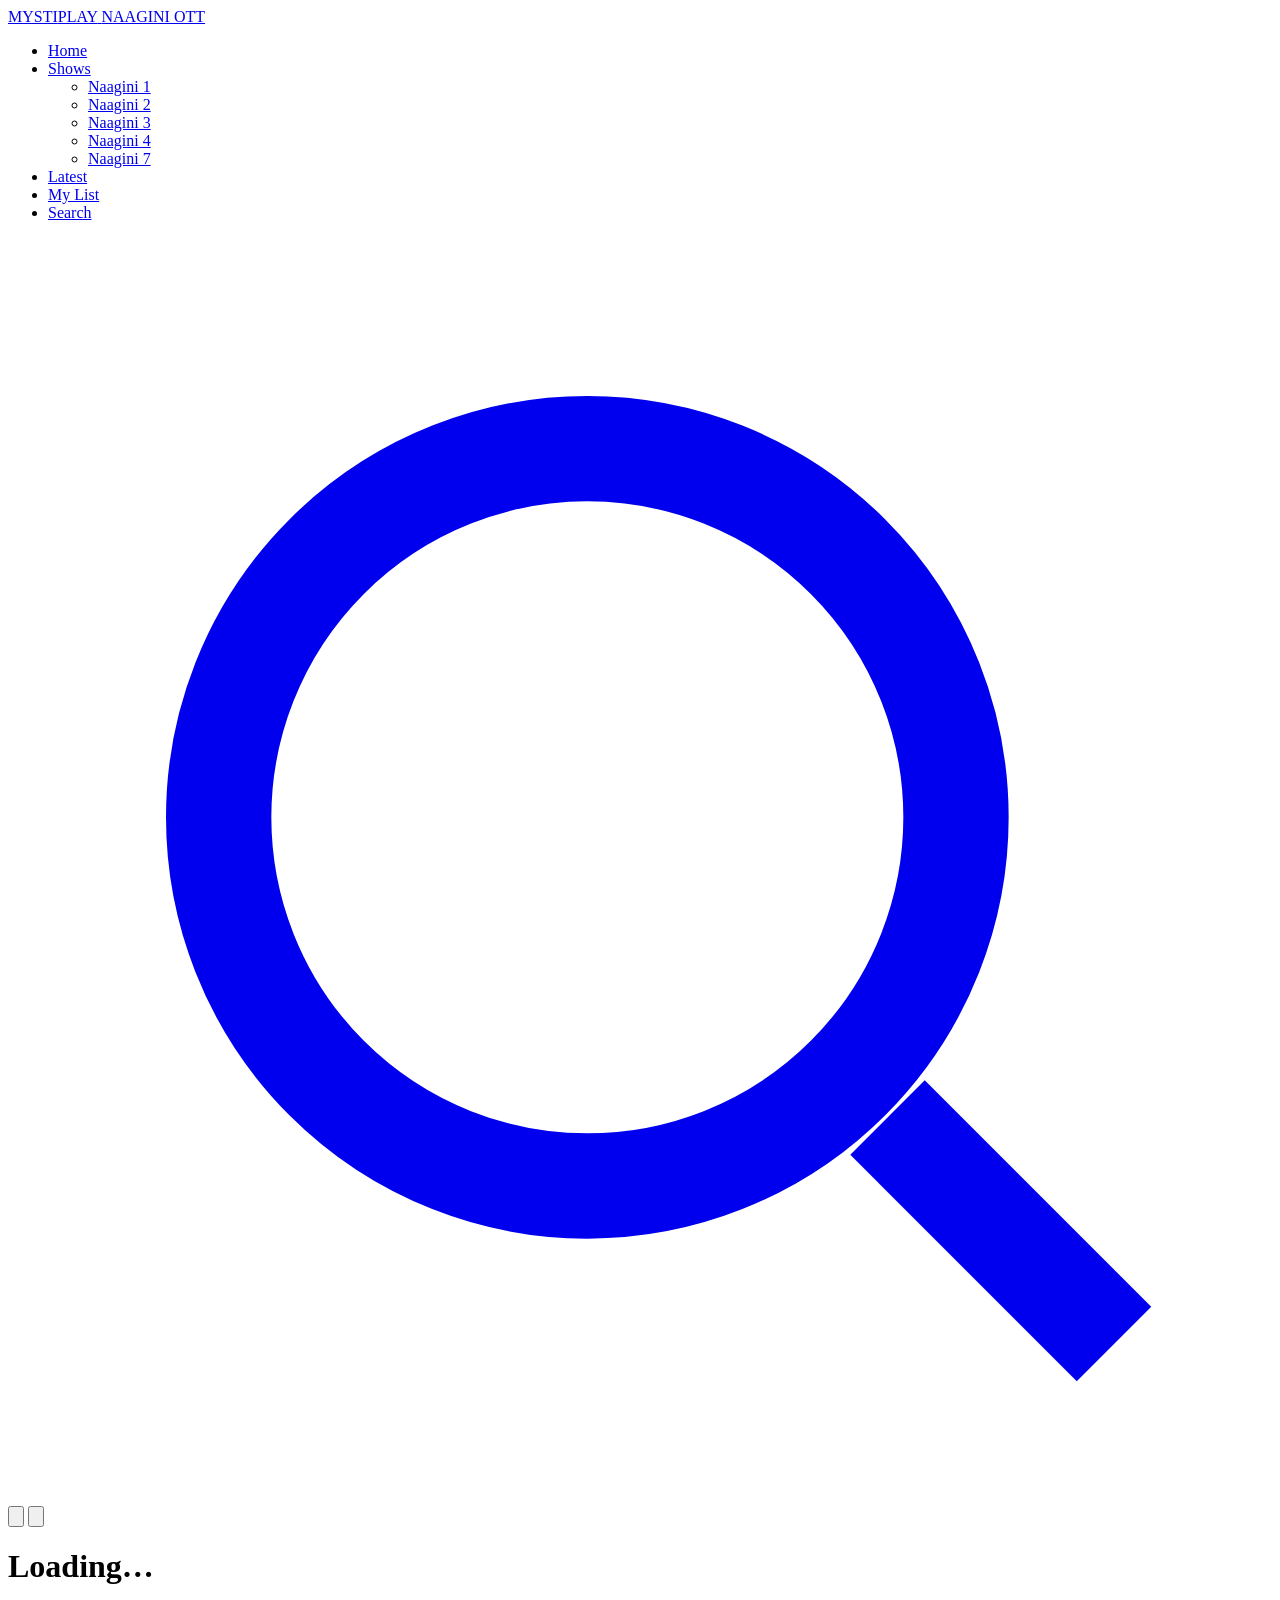
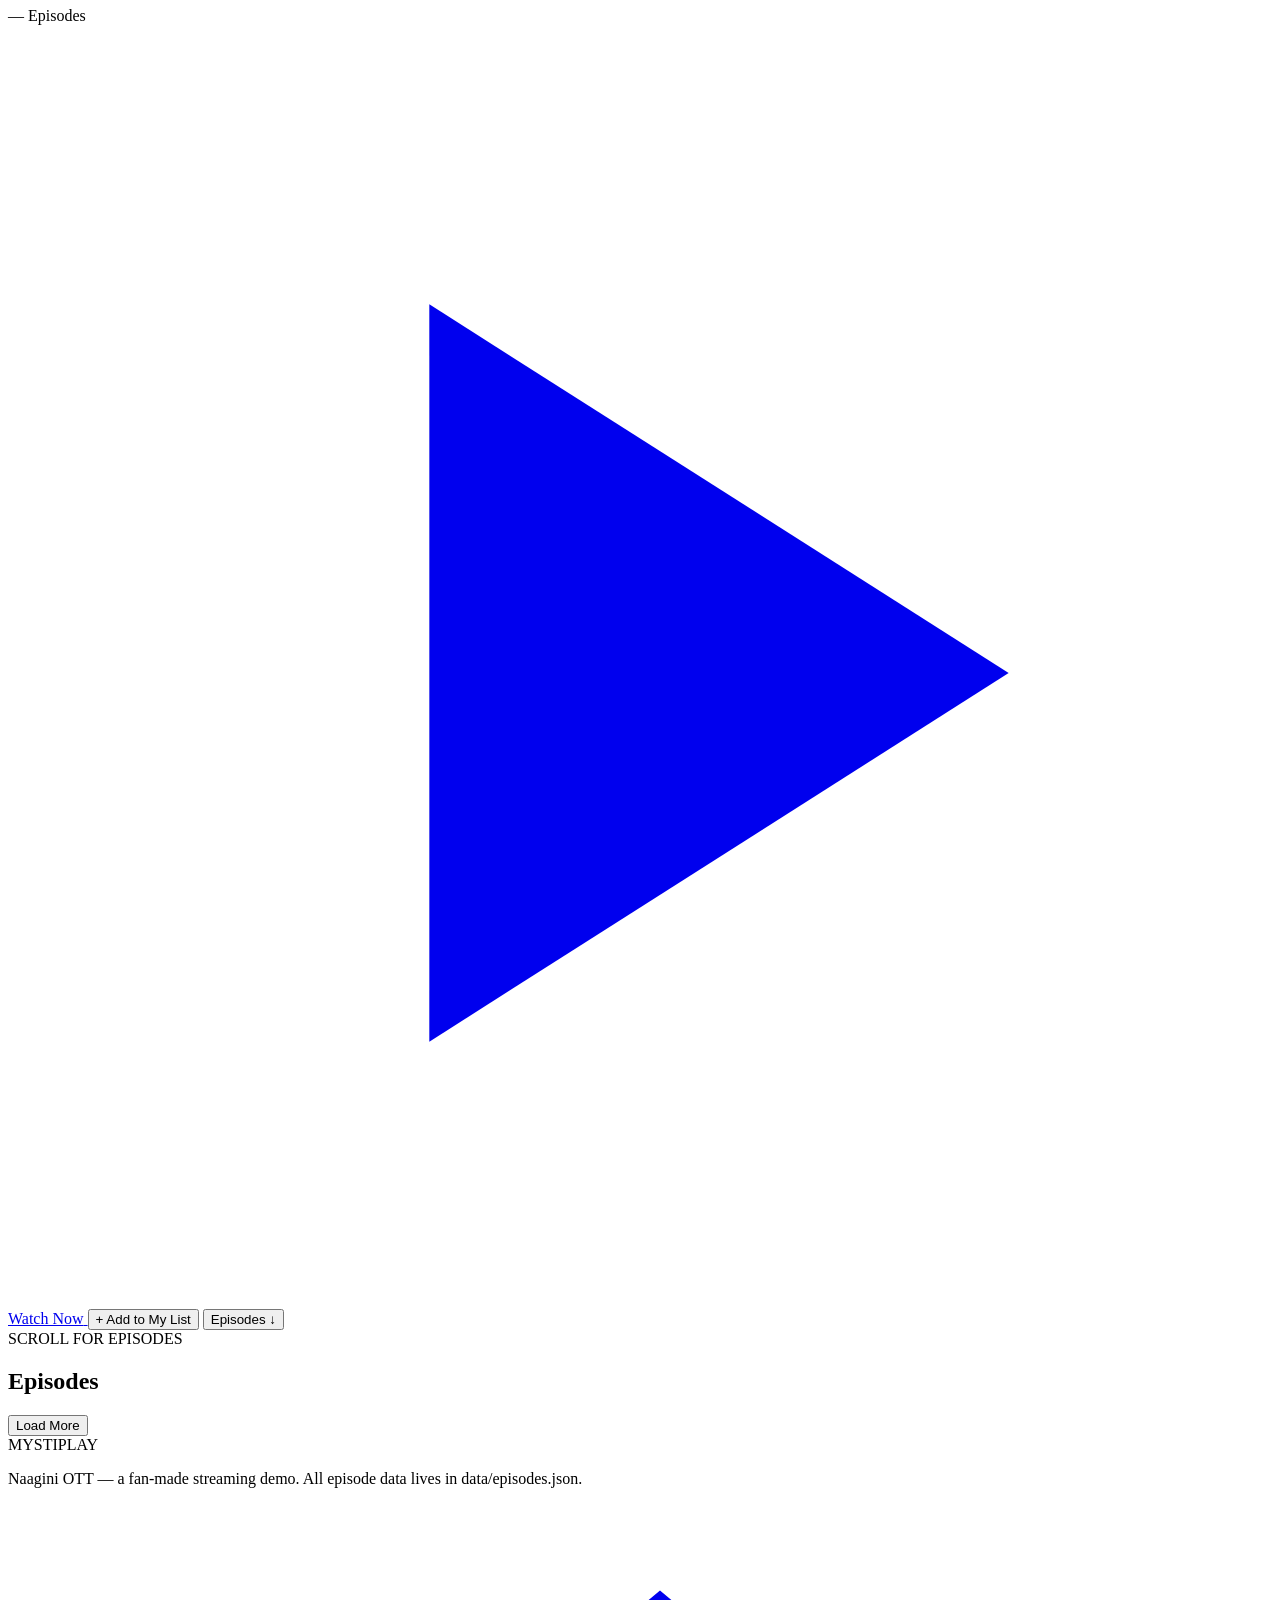
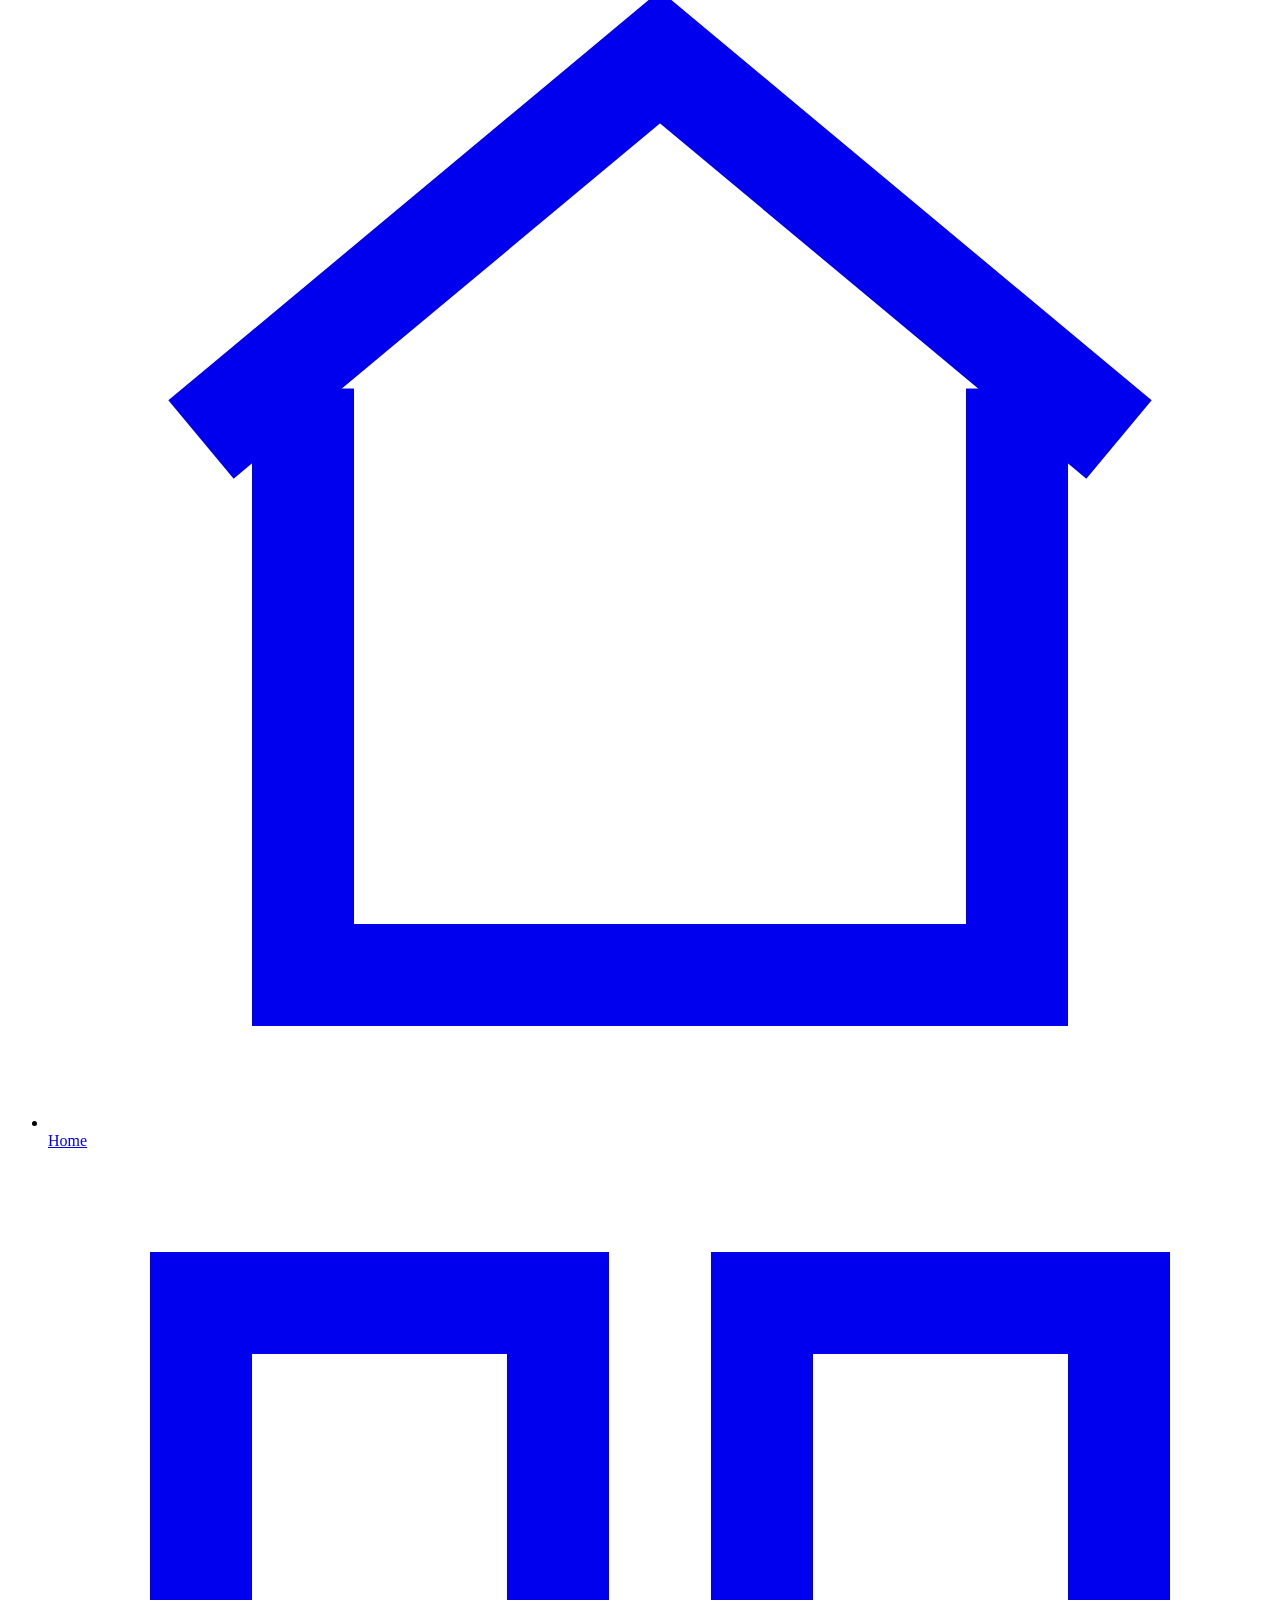
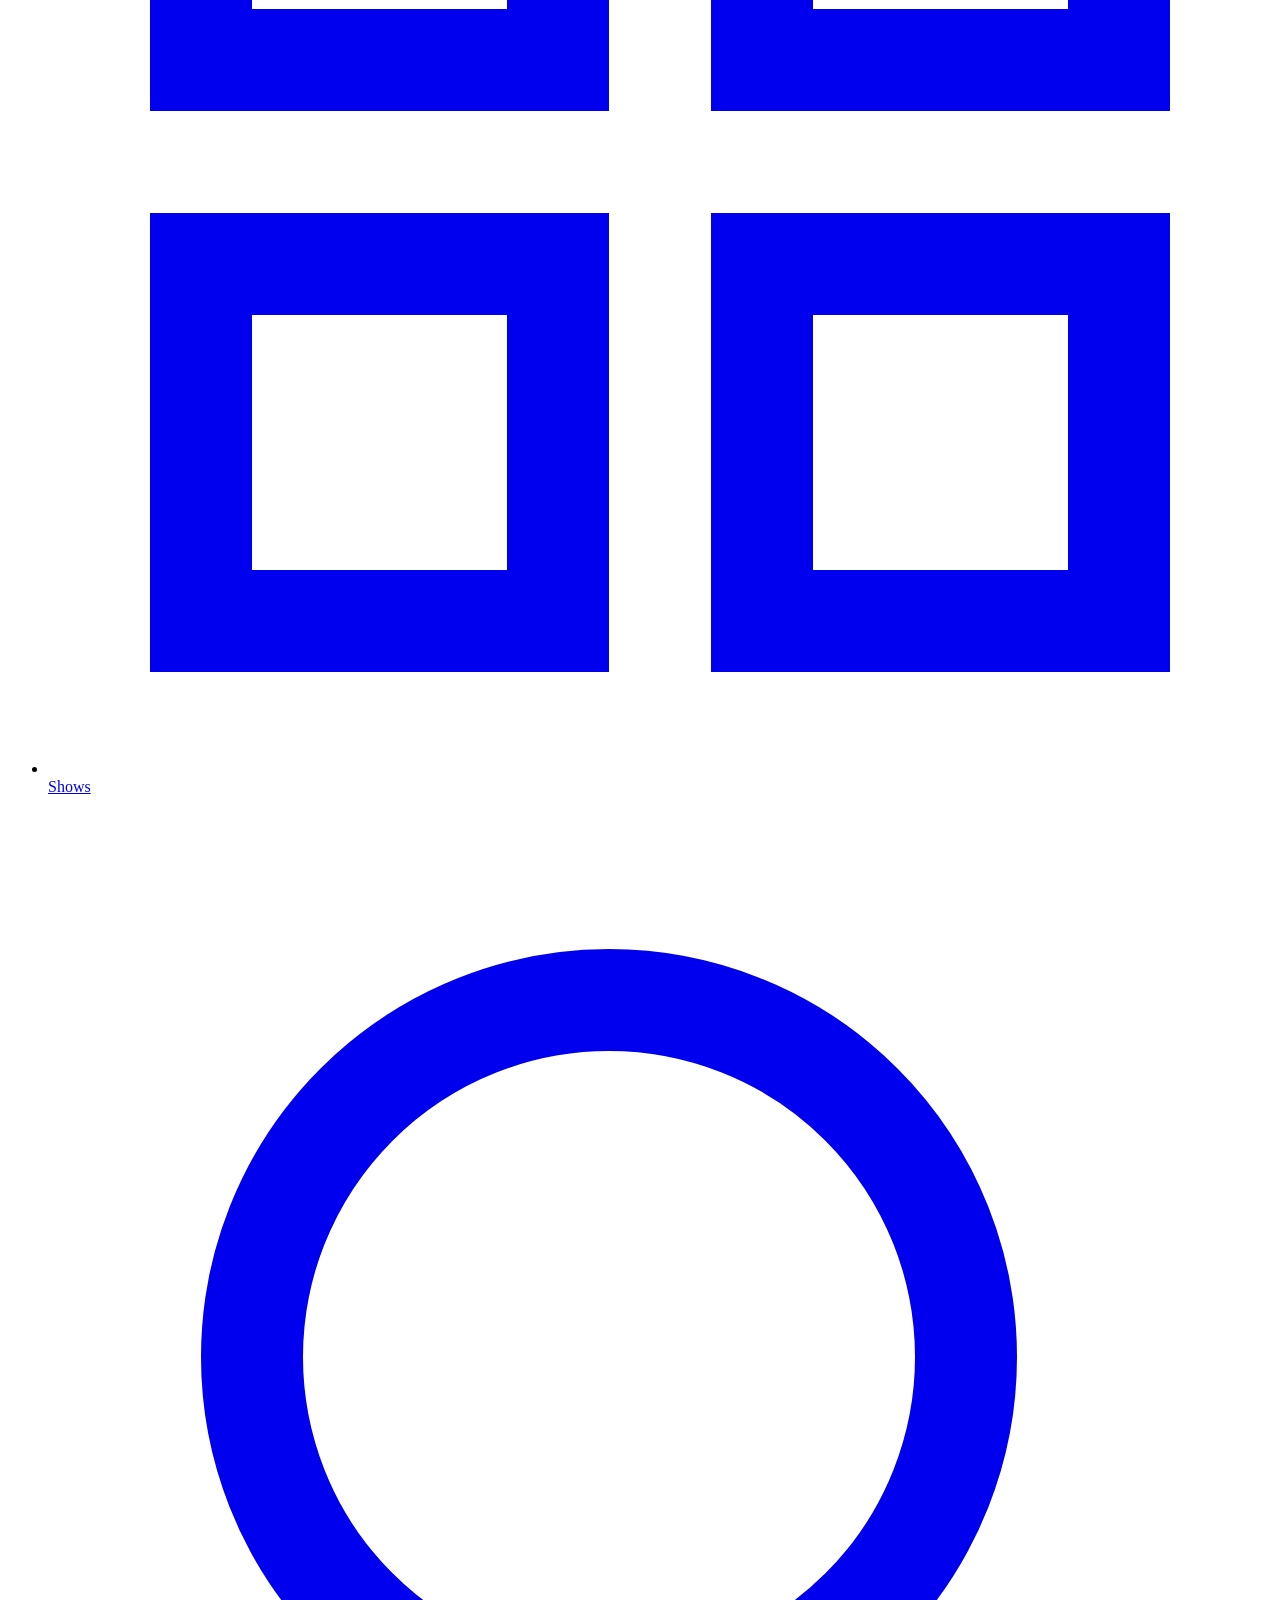
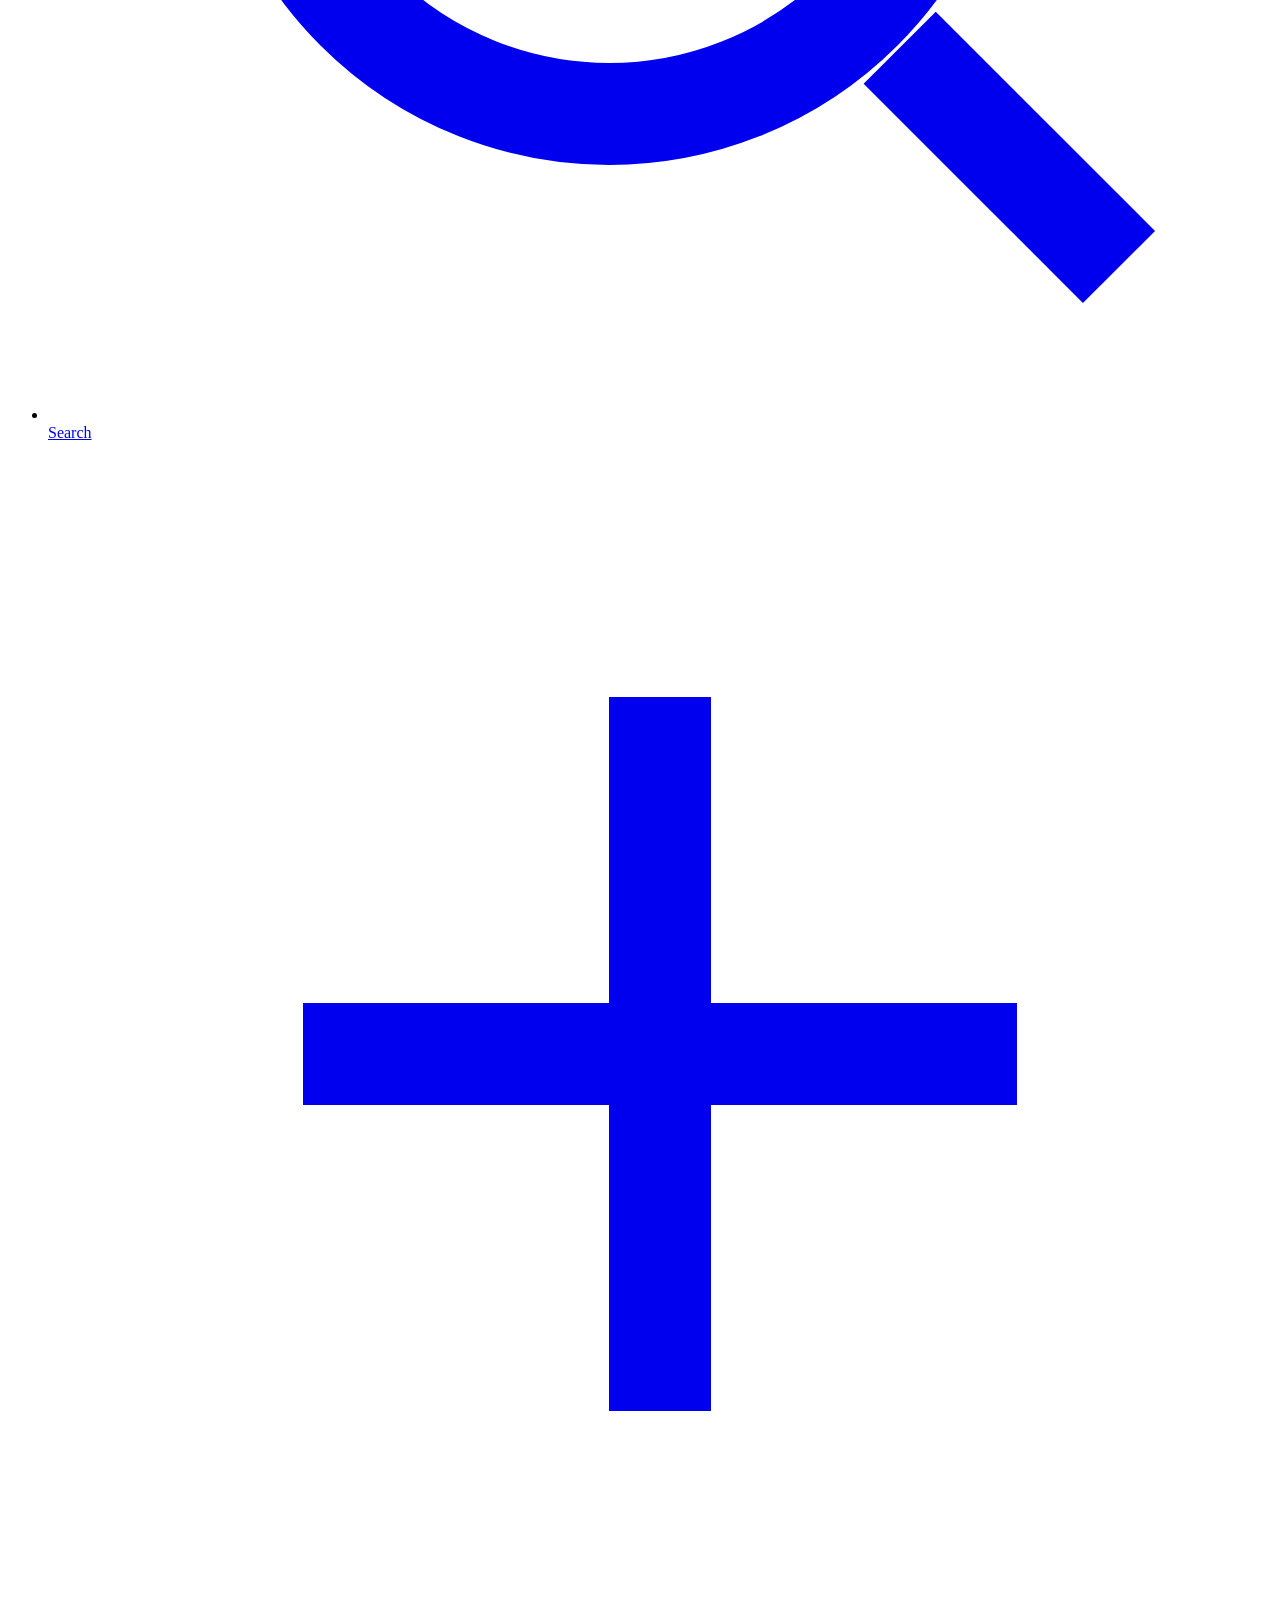
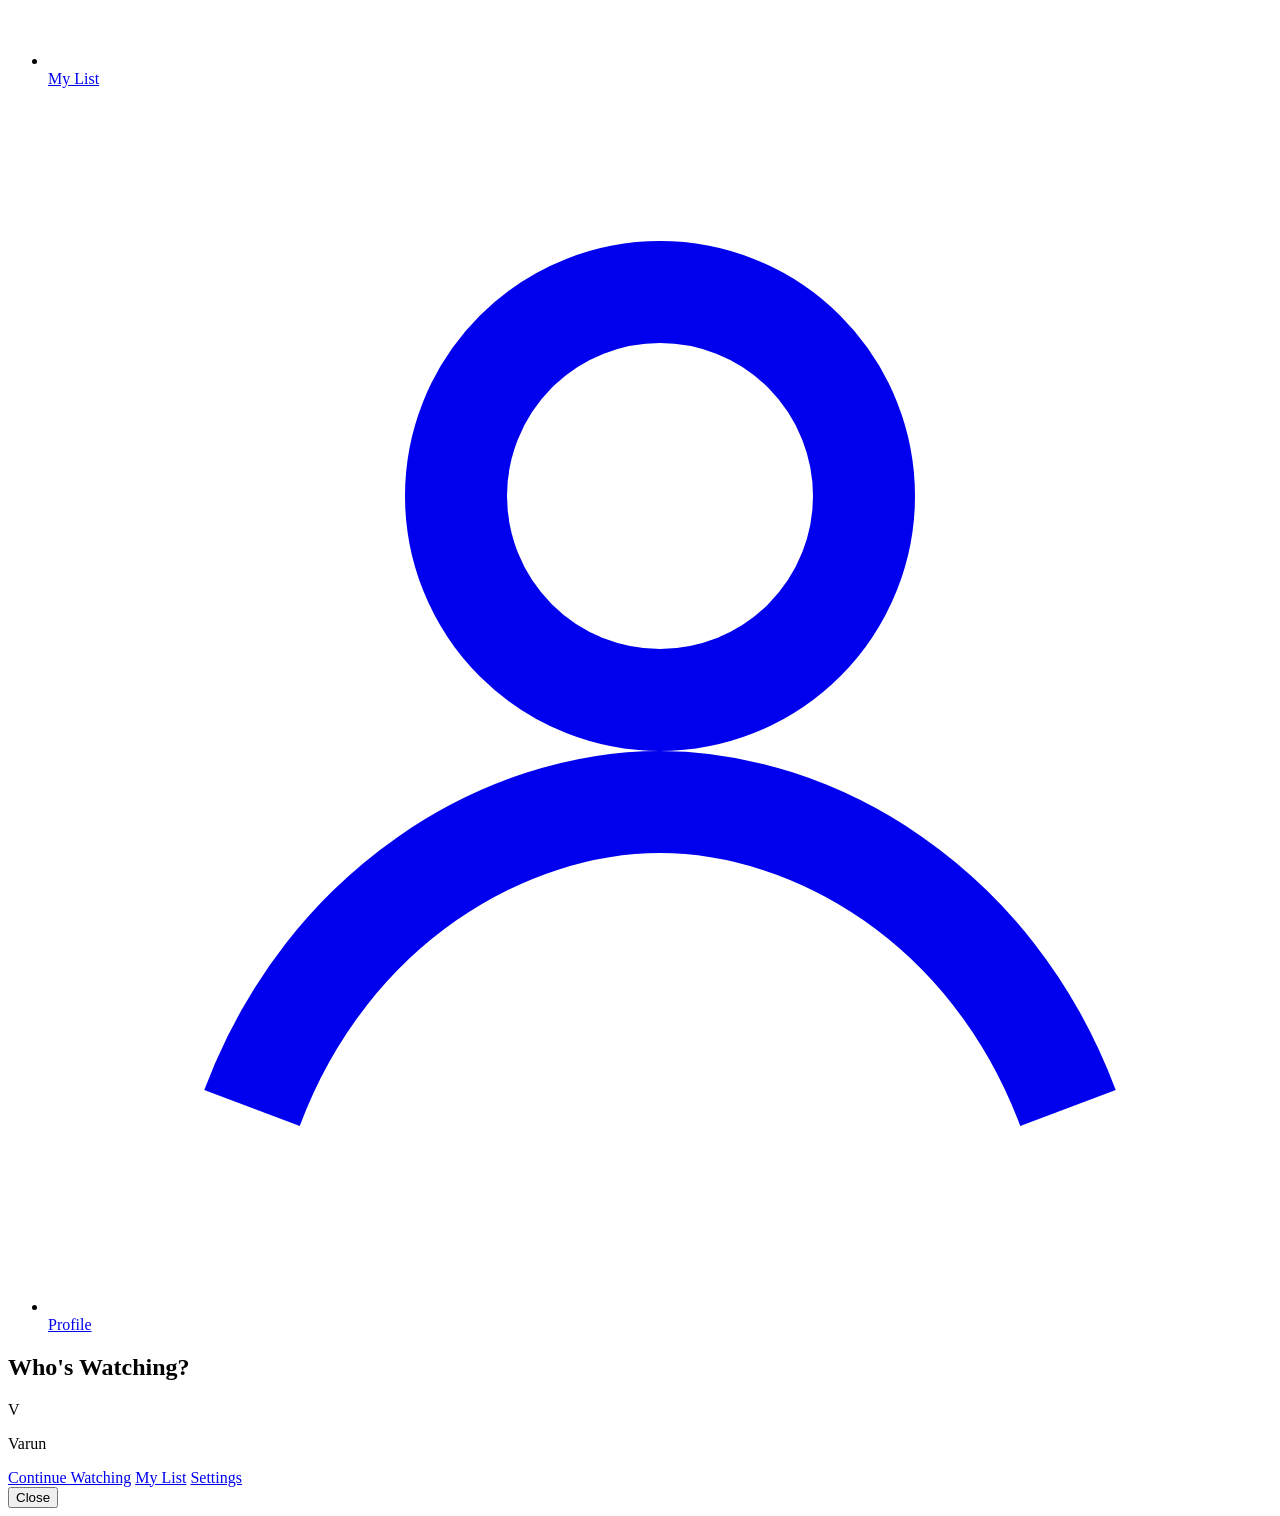
==== frontend/season.html @ 5b38a066 "Initial MystiPlay OTT release" ====
<!DOCTYPE html>
<html lang="en">
<head>
<meta charset="UTF-8">
<meta name="viewport" content="width=device-width, initial-scale=1.0">
<title>Season — MystiPlay</title>
<link rel="stylesheet" href="/css/style.css">
</head>
<body data-page="season">

<div class="state-banner" data-global-error role="alert"></div>

<nav class="nav" aria-label="Primary">
  <a href="/index.html" class="brand">
    <span class="brand-name">MYSTI<span>PLAY</span></span>
    <span class="brand-sub">NAAGINI OTT</span>
  </a>

  <ul class="nav-links">
    <li><a href="/index.html">Home</a></li>
    <li class="shows-menu-wrap">
      <a href="/index.html#shows" tabindex="0">Shows</a>
      <ul class="shows-menu">
        <li><a href="/season.html?season=naagini-1">Naagini 1</a></li>
        <li><a href="/season.html?season=naagini-2">Naagini 2</a></li>
        <li><a href="/season.html?season=naagini-3">Naagini 3</a></li>
        <li><a href="/season.html?season=naagini-4">Naagini 4</a></li>
        <li><a href="/season.html?season=naagini-7">Naagini 7</a></li>
      </ul>
    </li>
    <li><a href="/index.html#latest">Latest</a></li>
    <li><a href="/index.html#my-list">My List</a></li>
    <li><a href="/search.html">Search</a></li>
  </ul>

  <div class="nav-actions">
    <a href="/search.html" class="icon-btn" aria-label="Search">
      <svg viewBox="0 0 24 24" fill="none" stroke="currentColor" stroke-width="2"><circle cx="11" cy="11" r="7"/><path d="m21 21-4.3-4.3"/></svg>
    </a>
    <button class="icon-btn" data-open-profile aria-label="Profile">
      <svg viewBox="0 0 24 24" fill="none" stroke="currentColor" stroke-width="2"><circle cx="12" cy="8" r="4"/><path d="M4 20c1.5-4 5-6 8-6s6.5 2 8 6"/></svg>
    </button>
    <button class="nav-toggle" aria-label="Menu" aria-expanded="false">
      <svg viewBox="0 0 24 24" fill="none" stroke="currentColor" stroke-width="2"><path d="M3 6h18M3 12h18M3 18h18"/></svg>
    </button>
  </div>
</nav>

<!-- Cinematic season cover -->
<header class="cover">
  <div class="cover-media" data-cover-media>
    <div class="hero-placeholder"></div>
  </div>
  <div class="cover-content">
    <div class="cover-poster" data-cover-poster></div>
    <div class="cover-info">
      <h1 class="cover-title" data-cover-title>Loading…</h1>
      <div class="hero-meta">
        <span class="pill" data-cover-count>— Episodes</span>
      </div>
      <p class="hero-desc" data-cover-desc></p>
      <div class="hero-actions">
        <a href="#" class="btn btn-primary" data-cover-watch>
          <svg viewBox="0 0 24 24" fill="currentColor"><path d="M8 5v14l11-7z"/></svg>
          <span class="btn-label-full">Watch Now</span>
        </a>
        <button class="btn btn-ghost" data-cover-list>+ Add to My List</button>
        <button class="btn btn-outline" data-scroll-episodes>Episodes ↓</button>
      </div>
      <div class="cover-cast" data-cover-cast></div>
    </div>
  </div>
  <div class="scroll-cue">SCROLL FOR EPISODES</div>
</header>

<main>
  <section class="section">
    <div class="container">
      <div class="section-head">
        <h2 class="section-title">Episodes</h2>
        <span class="section-link" data-range-label></span>
      </div>
      <div class="episode-grid" data-episode-grid></div>
      <div class="load-more-wrap">
        <button class="btn btn-outline" data-load-more>Load More</button>
      </div>
    </div>
  </section>
</main>

<footer class="site-footer">
  <div class="footer-brand">MYSTIPLAY</div>
  <p>Naagini OTT — a fan-made streaming demo. All episode data lives in data/episodes.json.</p>
</footer>

<nav class="bottom-nav" aria-label="Mobile">
  <ul class="bottom-nav-list">
    <li><a href="/index.html"><svg viewBox="0 0 24 24" fill="none" stroke="currentColor" stroke-width="2"><path d="M3 10.5 12 3l9 7.5"/><path d="M5 9.5V21h14V9.5"/></svg>Home</a></li>
    <li><a href="/index.html#shows"><svg viewBox="0 0 24 24" fill="none" stroke="currentColor" stroke-width="2"><rect x="3" y="3" width="7" height="7"/><rect x="14" y="3" width="7" height="7"/><rect x="3" y="14" width="7" height="7"/><rect x="14" y="14" width="7" height="7"/></svg>Shows</a></li>
    <li><a href="/search.html"><svg viewBox="0 0 24 24" fill="none" stroke="currentColor" stroke-width="2"><circle cx="11" cy="11" r="7"/><path d="m21 21-4.3-4.3"/></svg>Search</a></li>
    <li><a href="/index.html#my-list"><svg viewBox="0 0 24 24" fill="none" stroke="currentColor" stroke-width="2"><path d="M12 5v14M5 12h14"/></svg>My List</a></li>
    <li><a href="#" data-open-profile><svg viewBox="0 0 24 24" fill="none" stroke="currentColor" stroke-width="2"><circle cx="12" cy="8" r="4"/><path d="M4 20c1.5-4 5-6 8-6s6.5 2 8 6"/></svg>Profile</a></li>
  </ul>
</nav>

<div class="profile-modal">
  <div class="profile-card">
    <h2>Who's Watching?</h2>
    <div class="profile-avatar" data-profile-avatar>V</div>
    <p class="profile-name" data-profile-name>Varun</p>
    <div class="profile-actions">
      <a href="/index.html#continue-watching" class="btn btn-outline" data-close-profile>Continue Watching</a>
      <a href="/index.html#my-list" class="btn btn-outline" data-close-profile>My List</a>
      <a href="/search.html" class="btn btn-outline" data-close-profile>Settings</a>
    </div>
    <button class="profile-close" data-close-profile>Close</button>
  </div>
</div>

<script src="/js/app.js"></script>
<script src="/js/seasons.js"></script>
</body>
</html>
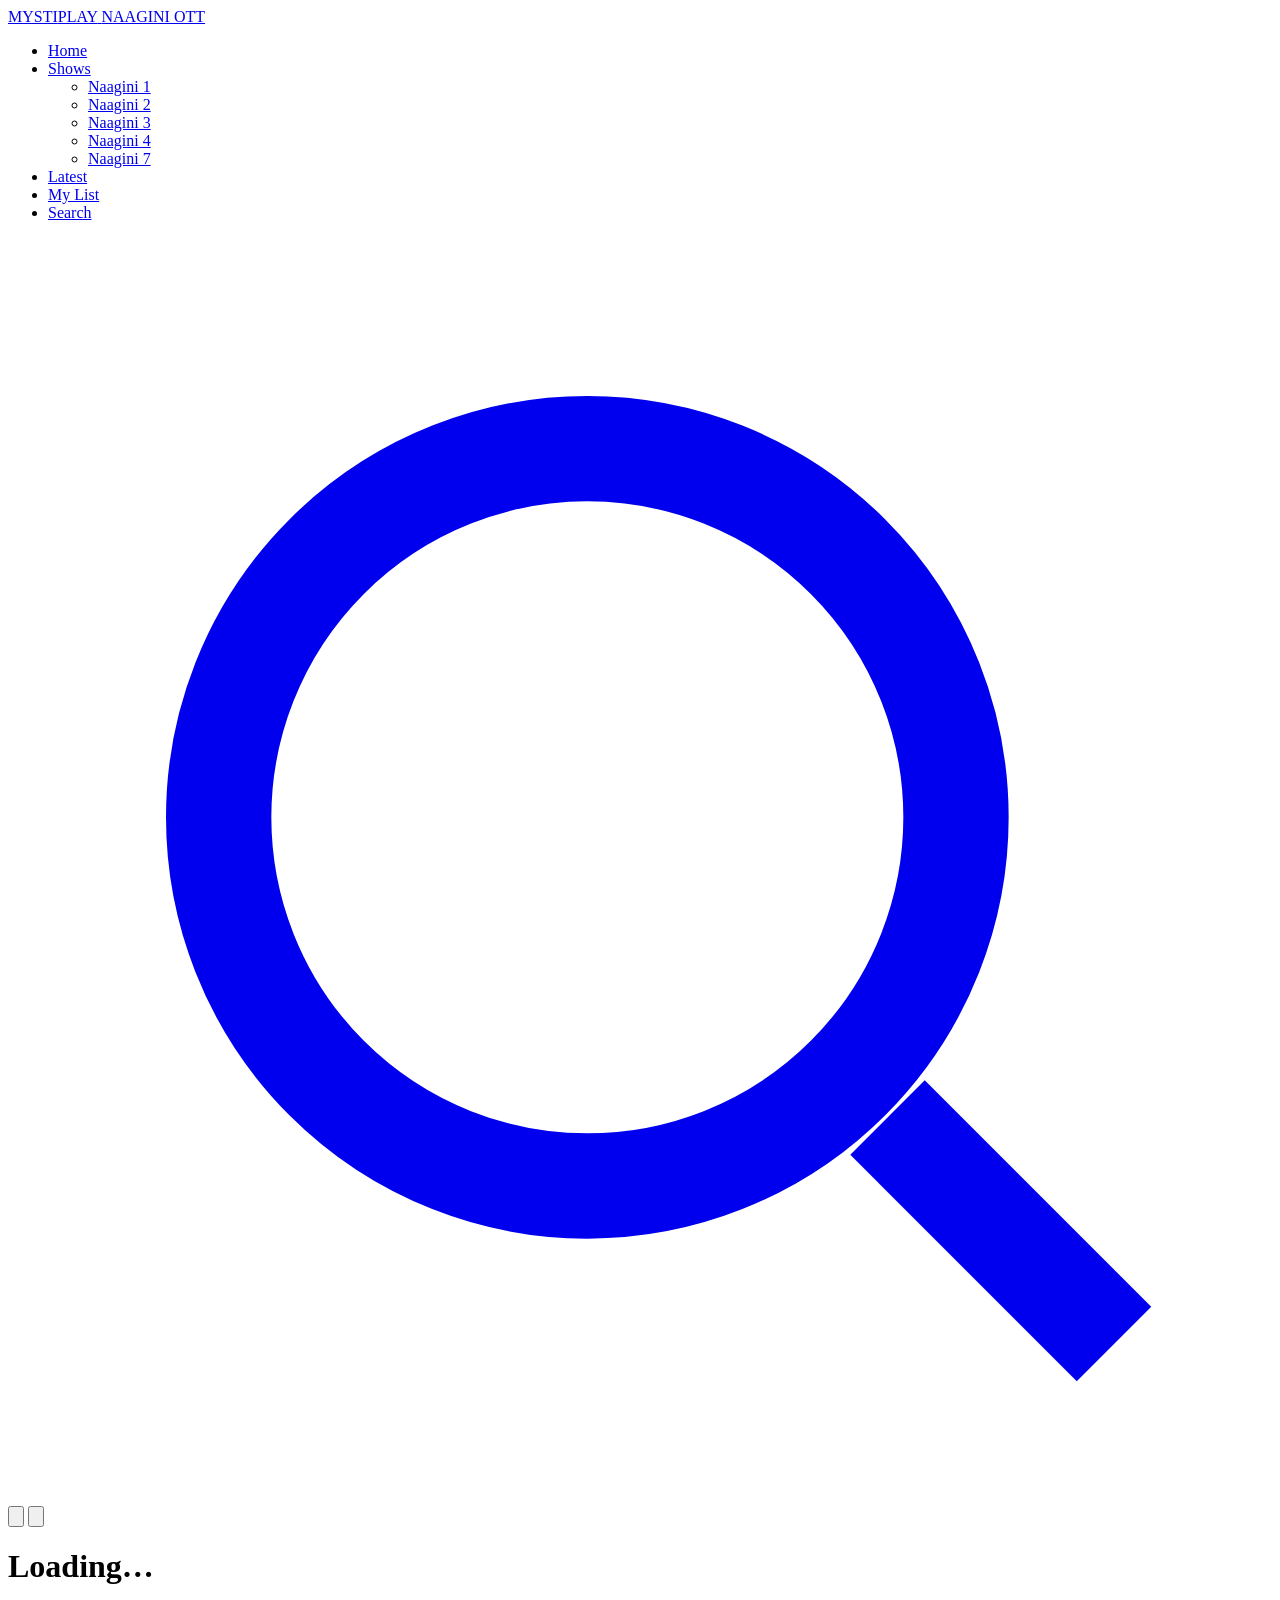
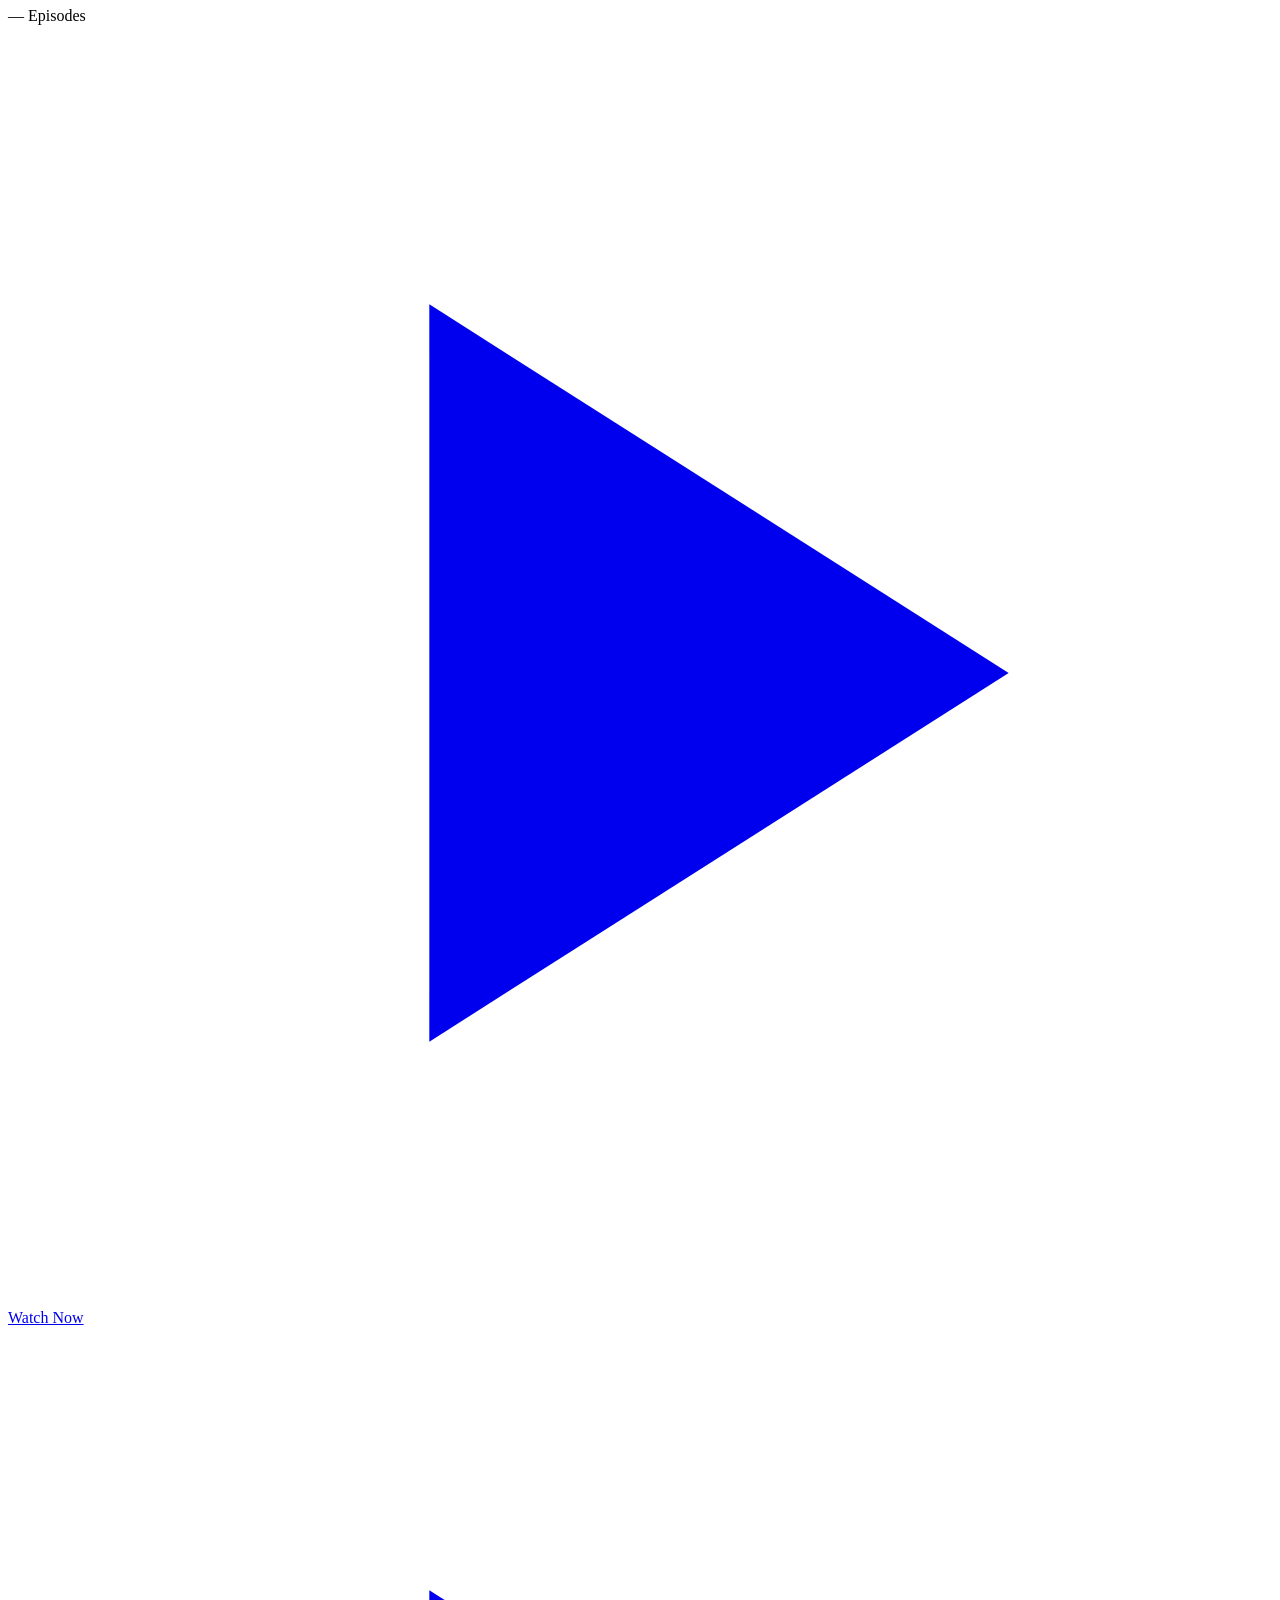
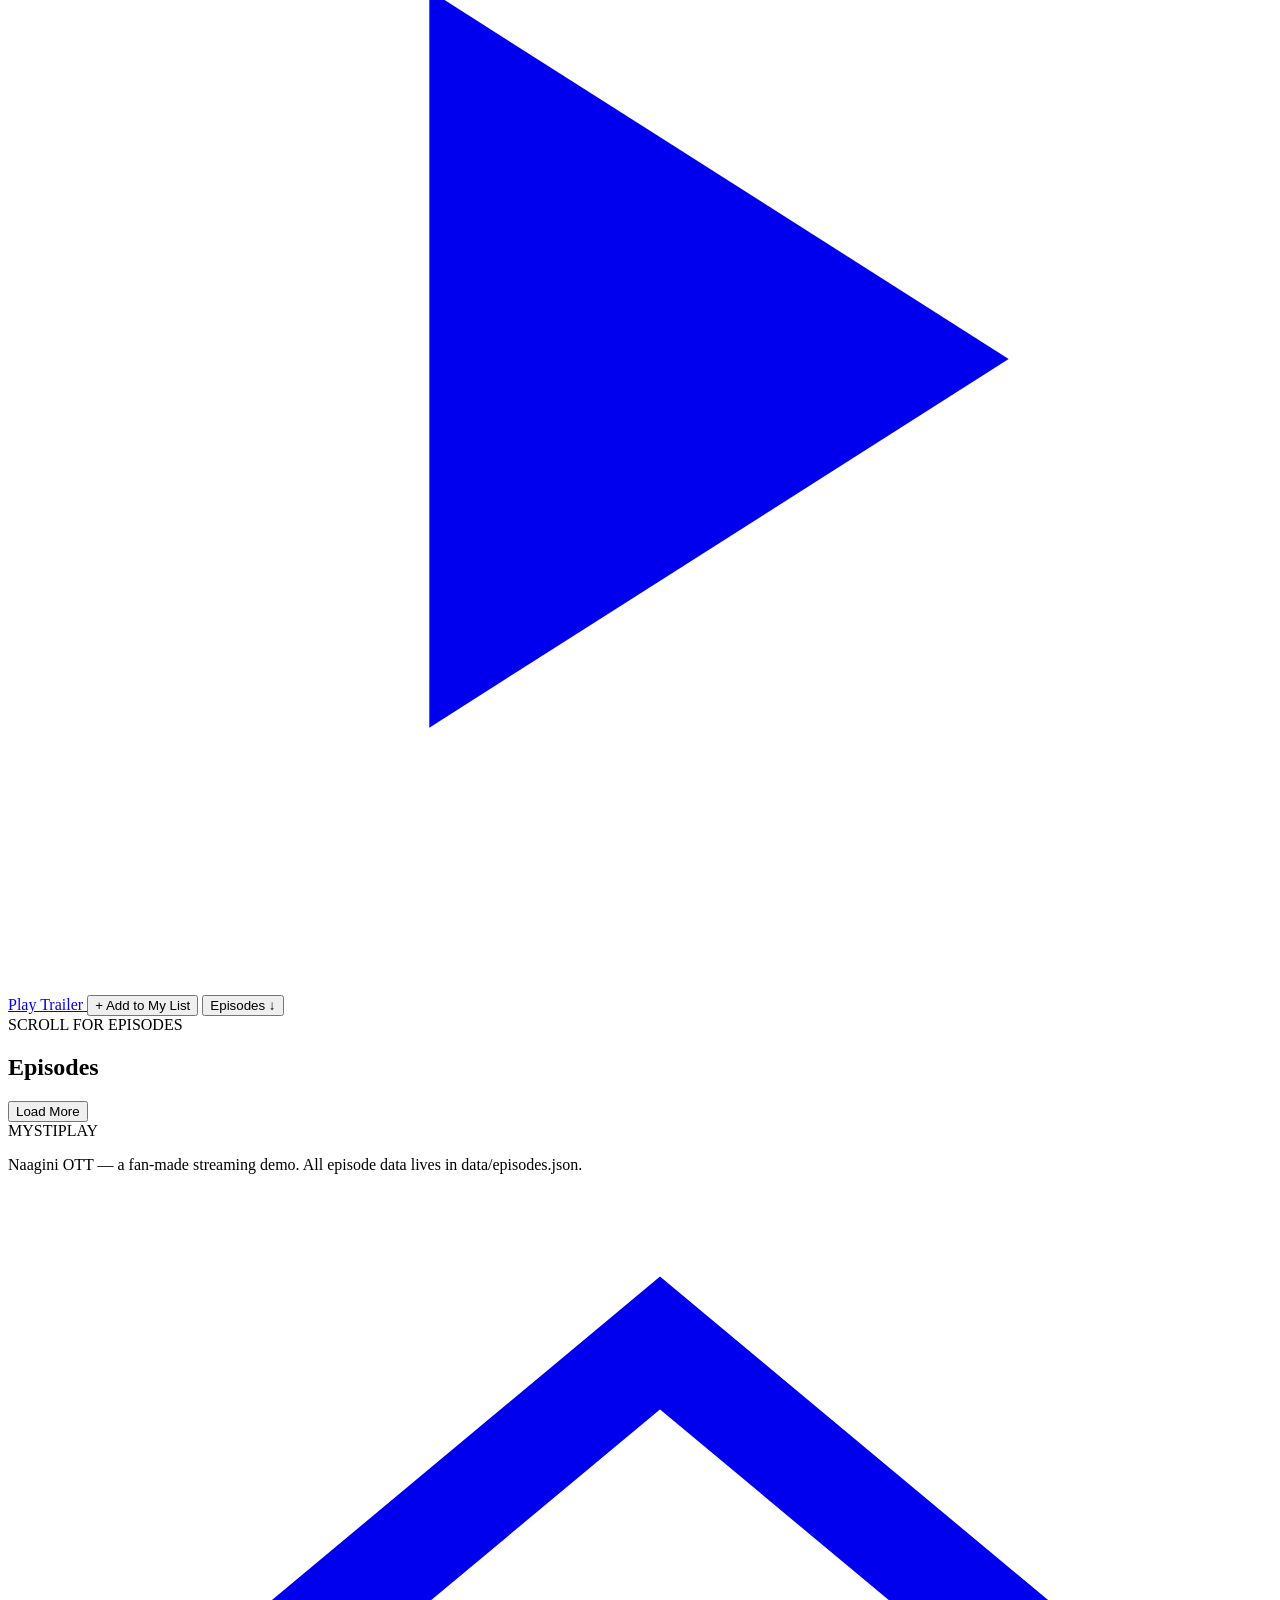
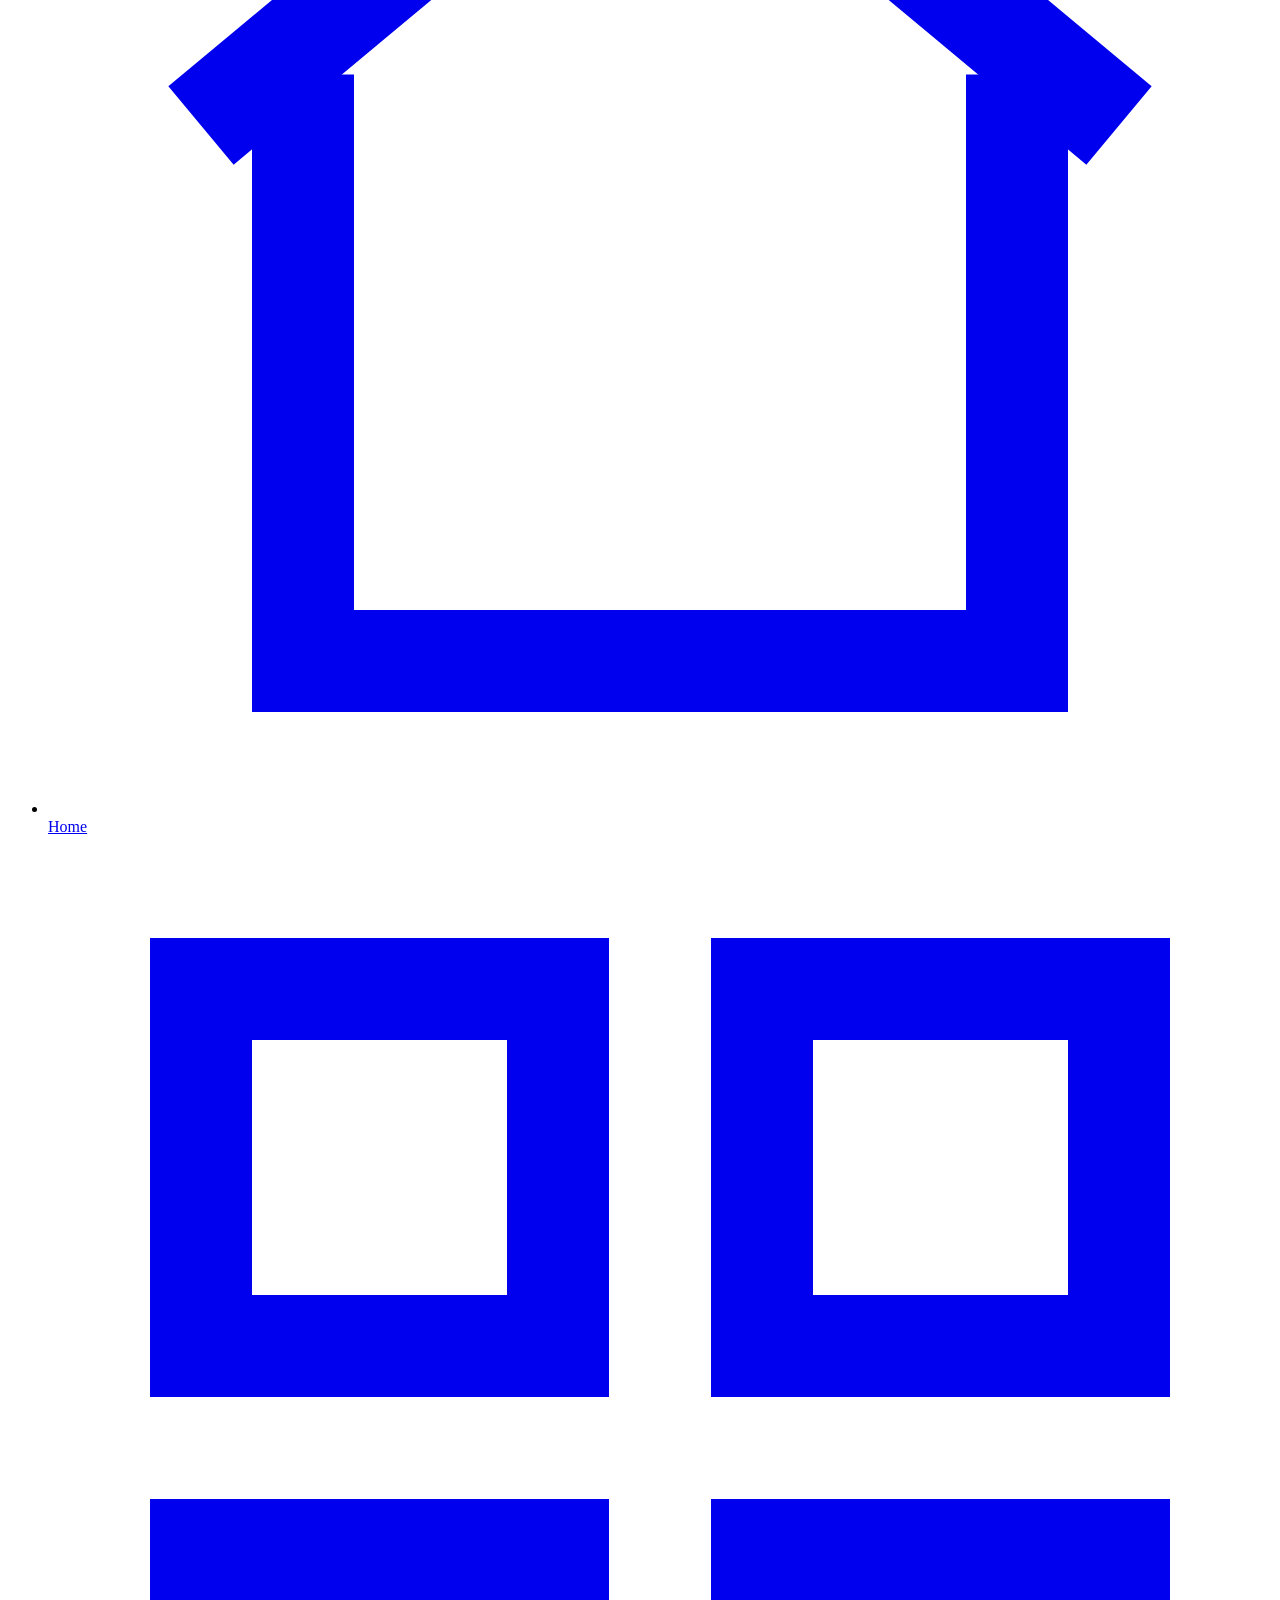
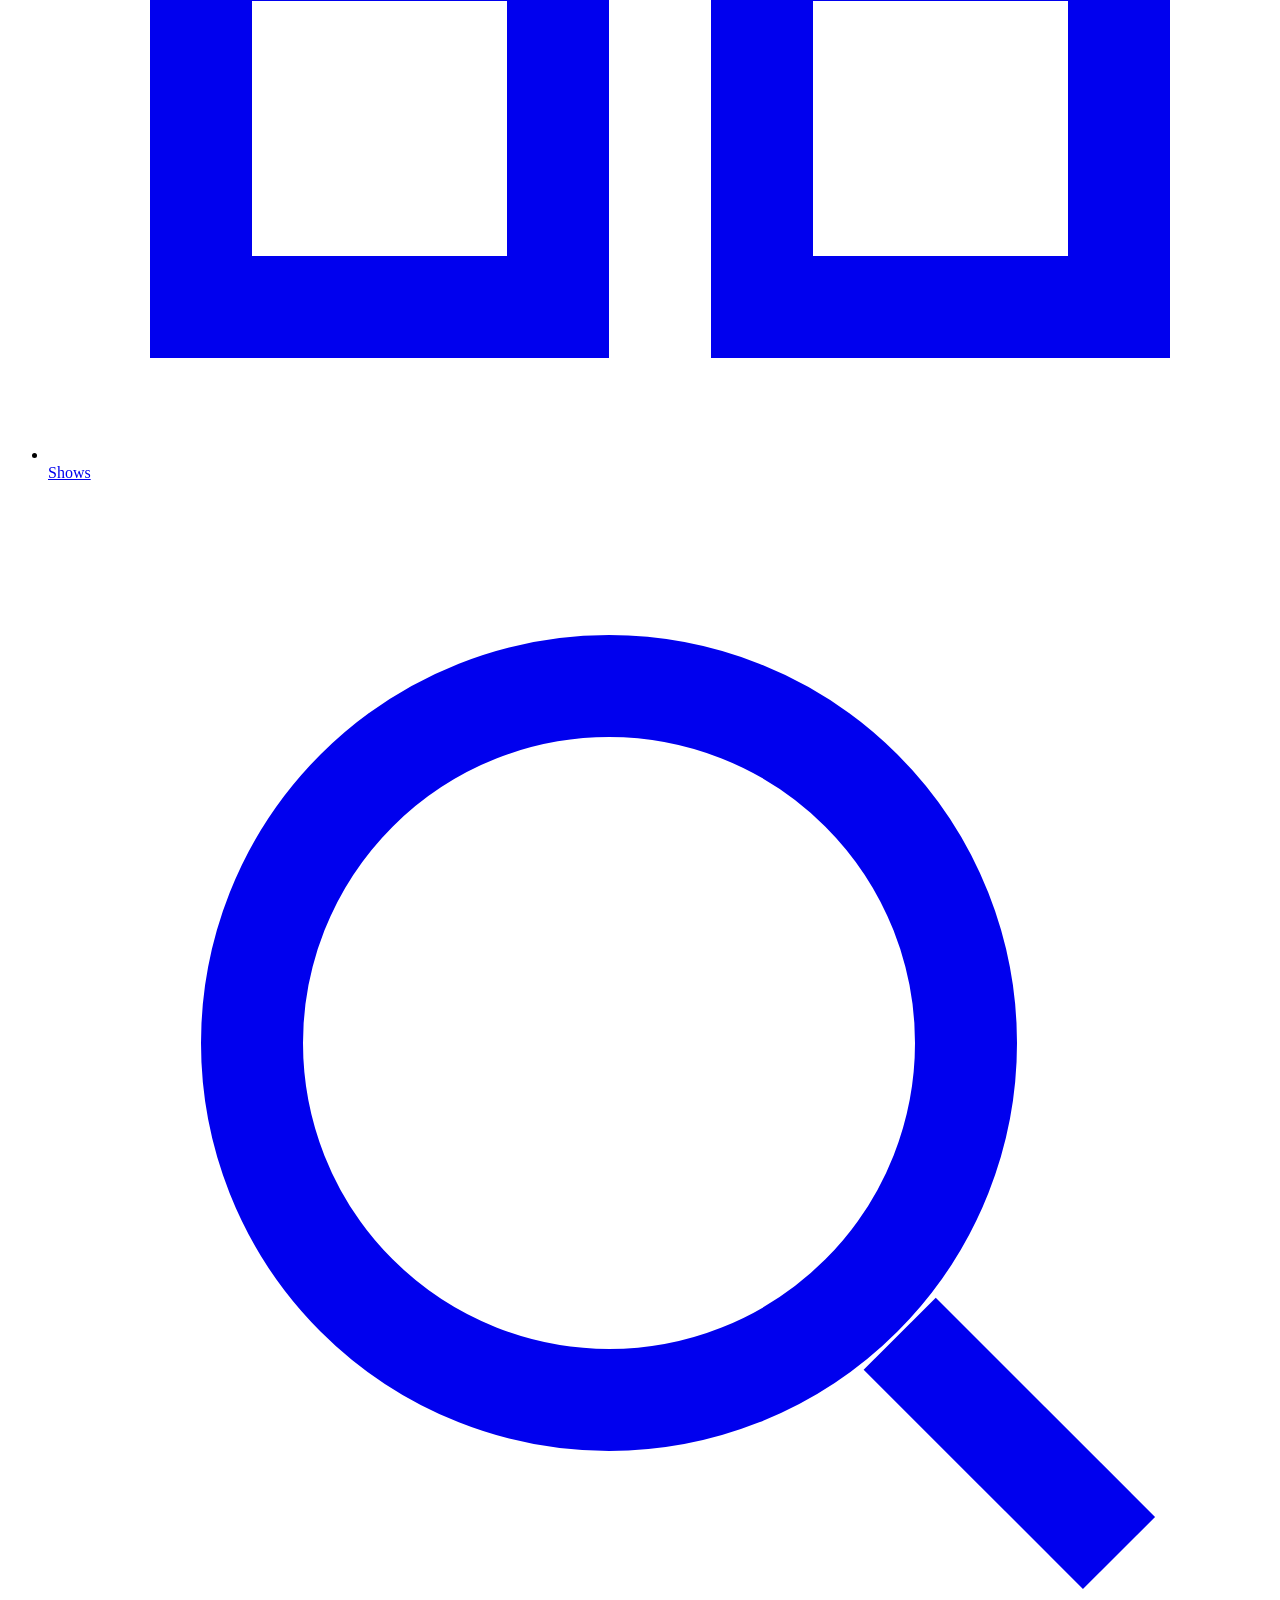
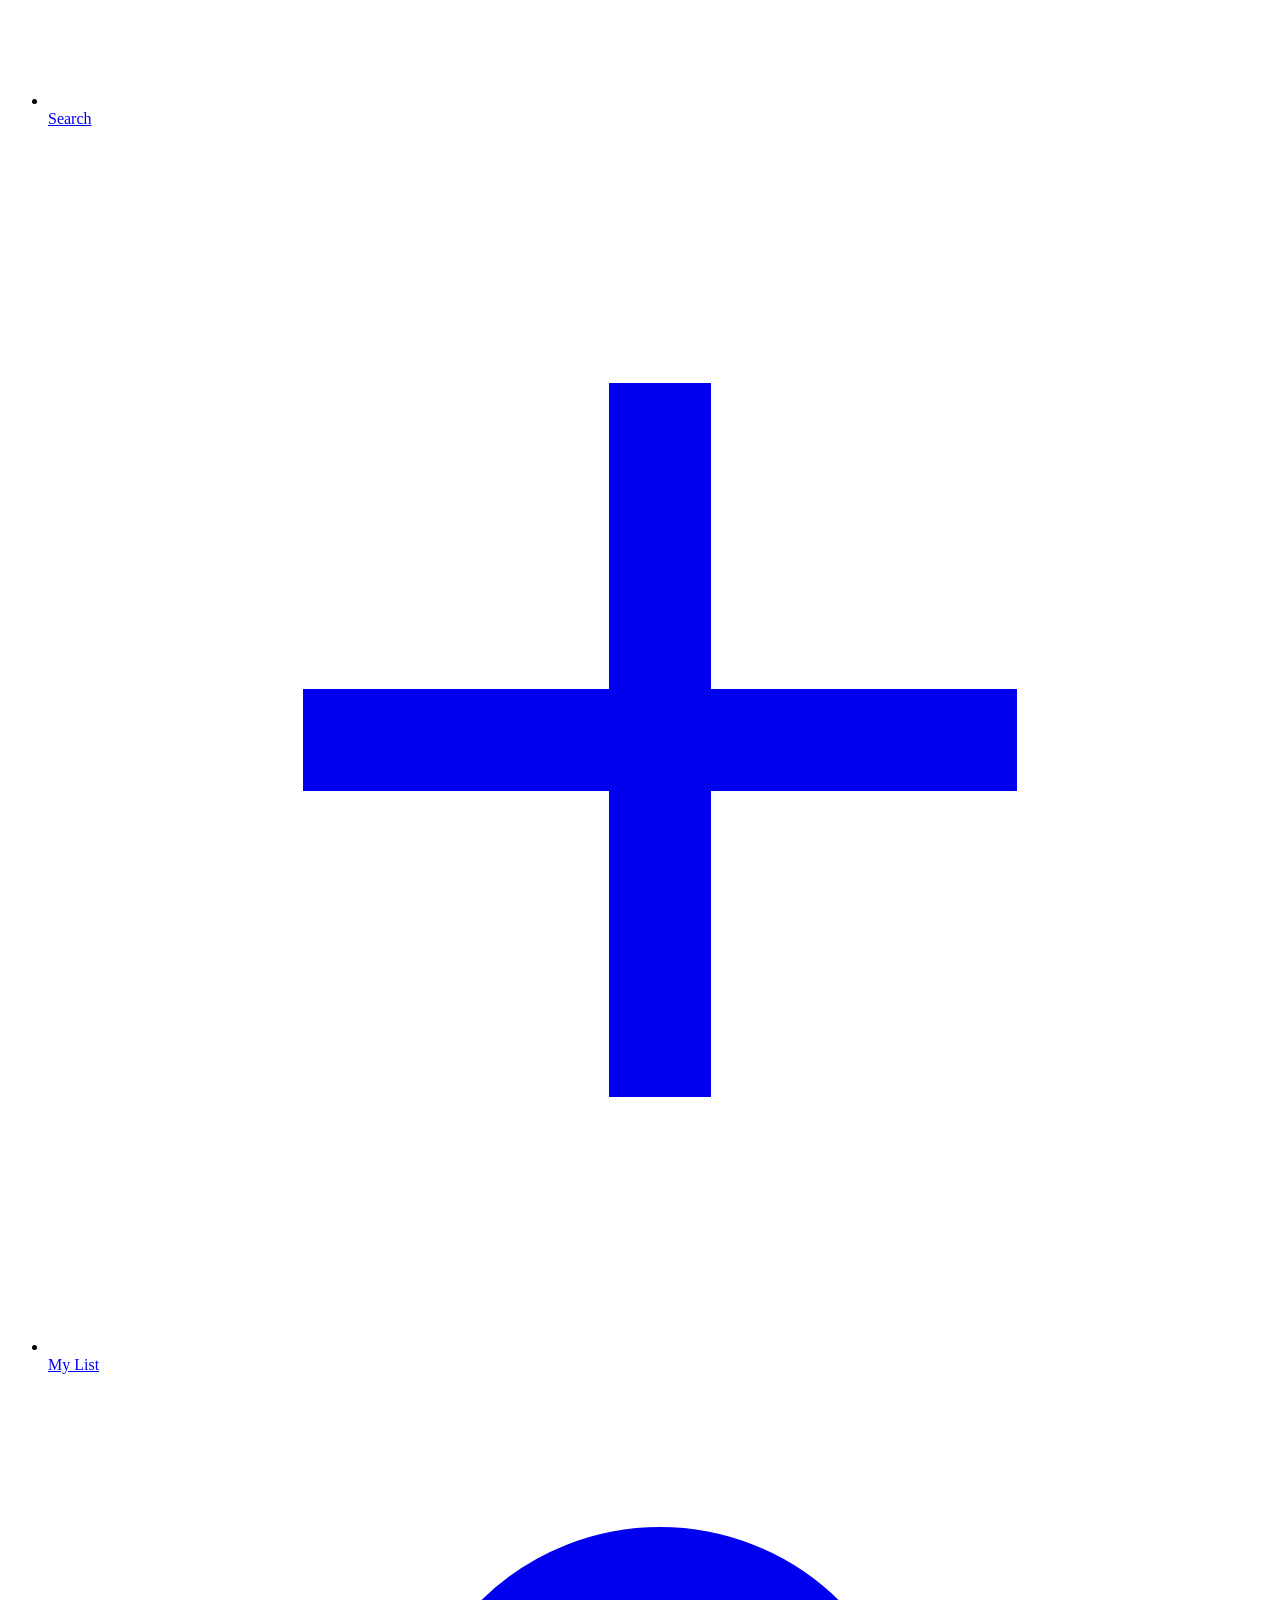
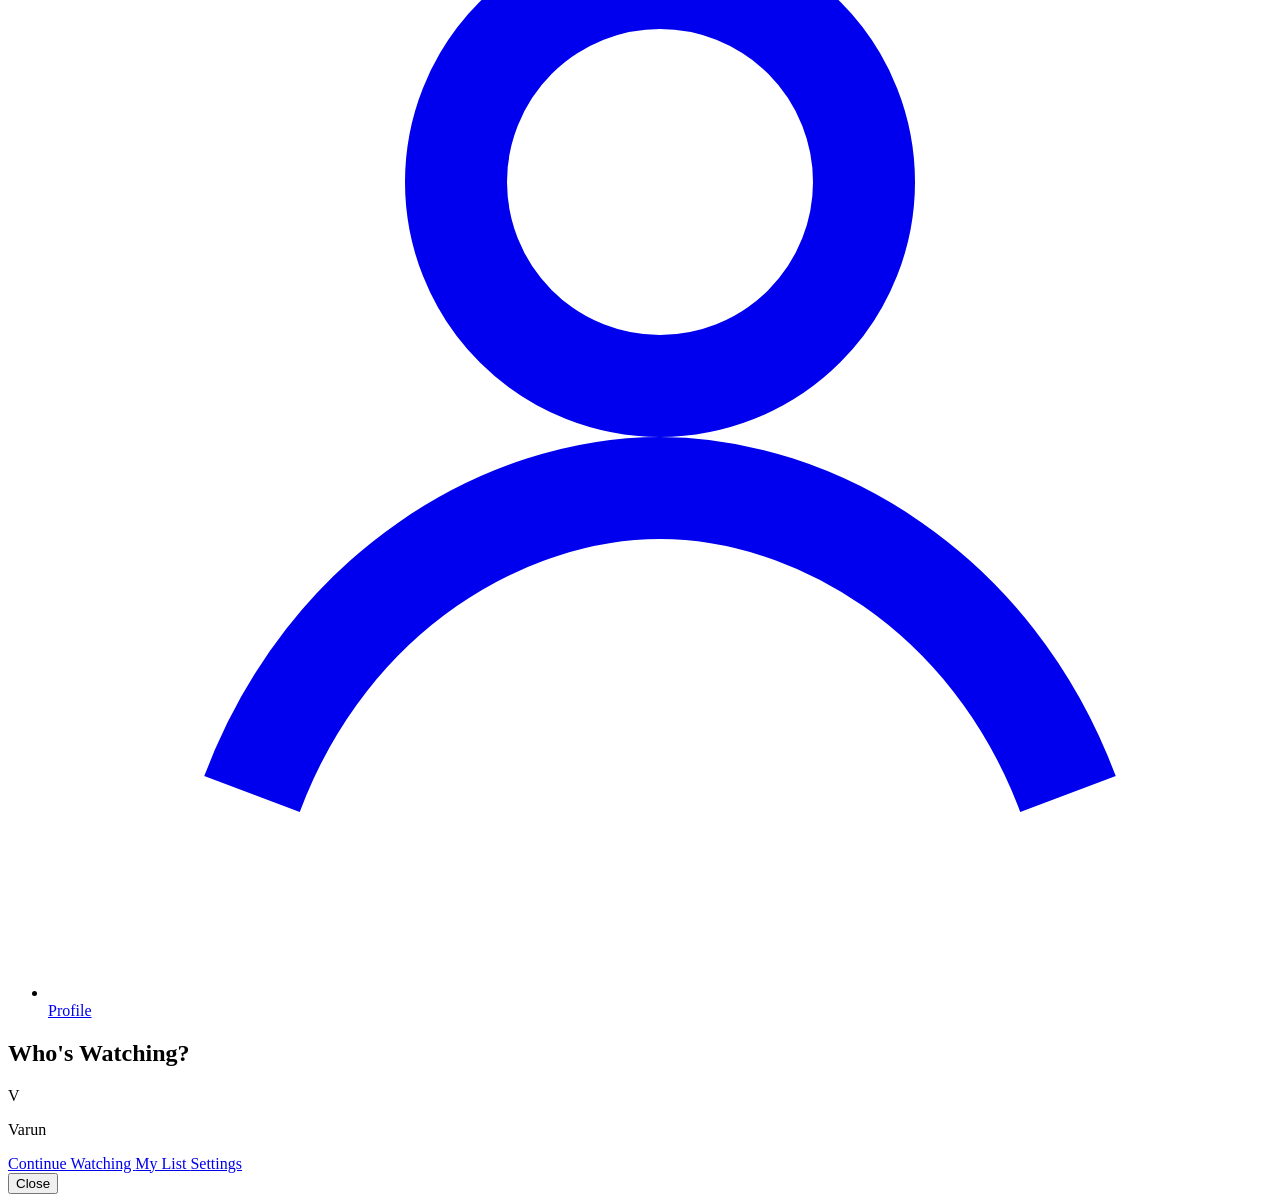
==== commit e4333d79: "Update cast and trailer" ====
--- a/frontend/season.html
+++ b/frontend/season.html
@@ -6,11 +6,13 @@
 <title>Season — MystiPlay</title>
 <link rel="stylesheet" href="/css/style.css">
 </head>
+
 <body data-page="season">
 
 <div class="state-banner" data-global-error role="alert"></div>
 
 <nav class="nav" aria-label="Primary">
+
   <a href="/index.html" class="brand">
     <span class="brand-name">MYSTI<span>PLAY</span></span>
     <span class="brand-sub">NAAGINI OTT</span>
@@ -18,8 +20,10 @@
 
   <ul class="nav-links">
     <li><a href="/index.html">Home</a></li>
+
     <li class="shows-menu-wrap">
       <a href="/index.html#shows" tabindex="0">Shows</a>
+
       <ul class="shows-menu">
         <li><a href="/season.html?season=naagini-1">Naagini 1</a></li>
         <li><a href="/season.html?season=naagini-2">Naagini 2</a></li>
@@ -28,96 +32,232 @@
         <li><a href="/season.html?season=naagini-7">Naagini 7</a></li>
       </ul>
     </li>
+
     <li><a href="/index.html#latest">Latest</a></li>
     <li><a href="/index.html#my-list">My List</a></li>
     <li><a href="/search.html">Search</a></li>
   </ul>
 
   <div class="nav-actions">
+
     <a href="/search.html" class="icon-btn" aria-label="Search">
-      <svg viewBox="0 0 24 24" fill="none" stroke="currentColor" stroke-width="2"><circle cx="11" cy="11" r="7"/><path d="m21 21-4.3-4.3"/></svg>
+      <svg viewBox="0 0 24 24" fill="none" stroke="currentColor" stroke-width="2">
+        <circle cx="11" cy="11" r="7"/>
+        <path d="m21 21-4.3-4.3"/>
+      </svg>
     </a>
+
     <button class="icon-btn" data-open-profile aria-label="Profile">
-      <svg viewBox="0 0 24 24" fill="none" stroke="currentColor" stroke-width="2"><circle cx="12" cy="8" r="4"/><path d="M4 20c1.5-4 5-6 8-6s6.5 2 8 6"/></svg>
+      <svg viewBox="0 0 24 24" fill="none" stroke="currentColor" stroke-width="2">
+        <circle cx="12" cy="8" r="4"/>
+        <path d="M4 20c1.5-4 5-6 8-6s6.5 2 8 6"/>
+      </svg>
     </button>
+
     <button class="nav-toggle" aria-label="Menu" aria-expanded="false">
-      <svg viewBox="0 0 24 24" fill="none" stroke="currentColor" stroke-width="2"><path d="M3 6h18M3 12h18M3 18h18"/></svg>
+      <svg viewBox="0 0 24 24" fill="none" stroke="currentColor" stroke-width="2">
+        <path d="M3 6h18M3 12h18M3 18h18"/>
+      </svg>
     </button>
+
   </div>
 </nav>
+
 
 <!-- Cinematic season cover -->
 <header class="cover">
+
   <div class="cover-media" data-cover-media>
     <div class="hero-placeholder"></div>
   </div>
+
   <div class="cover-content">
+
     <div class="cover-poster" data-cover-poster></div>
+
     <div class="cover-info">
+
       <h1 class="cover-title" data-cover-title>Loading…</h1>
+
       <div class="hero-meta">
         <span class="pill" data-cover-count>— Episodes</span>
       </div>
+
       <p class="hero-desc" data-cover-desc></p>
+
       <div class="hero-actions">
+
         <a href="#" class="btn btn-primary" data-cover-watch>
-          <svg viewBox="0 0 24 24" fill="currentColor"><path d="M8 5v14l11-7z"/></svg>
+          <svg viewBox="0 0 24 24" fill="currentColor">
+            <path d="M8 5v14l11-7z"/>
+          </svg>
           <span class="btn-label-full">Watch Now</span>
         </a>
-        <button class="btn btn-ghost" data-cover-list>+ Add to My List</button>
-        <button class="btn btn-outline" data-scroll-episodes>Episodes ↓</button>
-      </div>
+
+        <!-- NEW: PLAY TRAILER -->
+        <a href="#" class="btn btn-outline" data-cover-trailer>
+          <svg viewBox="0 0 24 24" fill="currentColor">
+            <path d="M8 5v14l11-7z"/>
+          </svg>
+          <span>Play Trailer</span>
+        </a>
+
+        <button class="btn btn-ghost" data-cover-list>
+          + Add to My List
+        </button>
+
+        <button class="btn btn-outline" data-scroll-episodes>
+          Episodes ↓
+        </button>
+
+      </div>
+
       <div class="cover-cast" data-cover-cast></div>
+
     </div>
   </div>
+
   <div class="scroll-cue">SCROLL FOR EPISODES</div>
+
 </header>
 
+
 <main>
+
   <section class="section">
+
     <div class="container">
+
       <div class="section-head">
         <h2 class="section-title">Episodes</h2>
         <span class="section-link" data-range-label></span>
       </div>
+
       <div class="episode-grid" data-episode-grid></div>
+
       <div class="load-more-wrap">
-        <button class="btn btn-outline" data-load-more>Load More</button>
-      </div>
+        <button class="btn btn-outline" data-load-more>
+          Load More
+        </button>
+      </div>
+
     </div>
+
   </section>
+
 </main>
+
 
 <footer class="site-footer">
   <div class="footer-brand">MYSTIPLAY</div>
-  <p>Naagini OTT — a fan-made streaming demo. All episode data lives in data/episodes.json.</p>
+  <p>
+    Naagini OTT — a fan-made streaming demo.
+    All episode data lives in data/episodes.json.
+  </p>
 </footer>
 
+
 <nav class="bottom-nav" aria-label="Mobile">
+
   <ul class="bottom-nav-list">
-    <li><a href="/index.html"><svg viewBox="0 0 24 24" fill="none" stroke="currentColor" stroke-width="2"><path d="M3 10.5 12 3l9 7.5"/><path d="M5 9.5V21h14V9.5"/></svg>Home</a></li>
-    <li><a href="/index.html#shows"><svg viewBox="0 0 24 24" fill="none" stroke="currentColor" stroke-width="2"><rect x="3" y="3" width="7" height="7"/><rect x="14" y="3" width="7" height="7"/><rect x="3" y="14" width="7" height="7"/><rect x="14" y="14" width="7" height="7"/></svg>Shows</a></li>
-    <li><a href="/search.html"><svg viewBox="0 0 24 24" fill="none" stroke="currentColor" stroke-width="2"><circle cx="11" cy="11" r="7"/><path d="m21 21-4.3-4.3"/></svg>Search</a></li>
-    <li><a href="/index.html#my-list"><svg viewBox="0 0 24 24" fill="none" stroke="currentColor" stroke-width="2"><path d="M12 5v14M5 12h14"/></svg>My List</a></li>
-    <li><a href="#" data-open-profile><svg viewBox="0 0 24 24" fill="none" stroke="currentColor" stroke-width="2"><circle cx="12" cy="8" r="4"/><path d="M4 20c1.5-4 5-6 8-6s6.5 2 8 6"/></svg>Profile</a></li>
+
+    <li>
+      <a href="/index.html">
+        <svg viewBox="0 0 24 24" fill="none" stroke="currentColor" stroke-width="2">
+          <path d="M3 10.5 12 3l9 7.5"/>
+          <path d="M5 9.5V21h14V9.5"/>
+        </svg>
+        Home
+      </a>
+    </li>
+
+    <li>
+      <a href="/index.html#shows">
+        <svg viewBox="0 0 24 24" fill="none" stroke="currentColor" stroke-width="2">
+          <rect x="3" y="3" width="7" height="7"/>
+          <rect x="14" y="3" width="7" height="7"/>
+          <rect x="3" y="14" width="7" height="7"/>
+          <rect x="14" y="14" width="7" height="7"/>
+        </svg>
+        Shows
+      </a>
+    </li>
+
+    <li>
+      <a href="/search.html">
+        <svg viewBox="0 0 24 24" fill="none" stroke="currentColor" stroke-width="2">
+          <circle cx="11" cy="11" r="7"/>
+          <path d="m21 21-4.3-4.3"/>
+        </svg>
+        Search
+      </a>
+    </li>
+
+    <li>
+      <a href="/index.html#my-list">
+        <svg viewBox="0 0 24 24" fill="none" stroke="currentColor" stroke-width="2">
+          <path d="M12 5v14M5 12h14"/>
+        </svg>
+        My List
+      </a>
+    </li>
+
+    <li>
+      <a href="#" data-open-profile>
+        <svg viewBox="0 0 24 24" fill="none" stroke="currentColor" stroke-width="2">
+          <circle cx="12" cy="8" r="4"/>
+          <path d="M4 20c1.5-4 5-6 8-6s6.5 2 8 6"/>
+        </svg>
+        Profile
+      </a>
+    </li>
+
   </ul>
+
 </nav>
 
+
 <div class="profile-modal">
+
   <div class="profile-card">
+
     <h2>Who's Watching?</h2>
+
     <div class="profile-avatar" data-profile-avatar>V</div>
+
     <p class="profile-name" data-profile-name>Varun</p>
+
     <div class="profile-actions">
-      <a href="/index.html#continue-watching" class="btn btn-outline" data-close-profile>Continue Watching</a>
-      <a href="/index.html#my-list" class="btn btn-outline" data-close-profile>My List</a>
-      <a href="/search.html" class="btn btn-outline" data-close-profile>Settings</a>
+      <a href="/index.html#continue-watching"
+         class="btn btn-outline"
+         data-close-profile>
+        Continue Watching
+      </a>
+
+      <a href="/index.html#my-list"
+         class="btn btn-outline"
+         data-close-profile>
+        My List
+      </a>
+
+      <a href="/search.html"
+         class="btn btn-outline"
+         data-close-profile>
+        Settings
+      </a>
     </div>
-    <button class="profile-close" data-close-profile>Close</button>
-  </div>
+
+    <button class="profile-close" data-close-profile>
+      Close
+    </button>
+
+  </div>
+
 </div>
+
 
 <script src="/js/app.js"></script>
 <script src="/js/seasons.js"></script>
+
 </body>
-</html>
+</html>
